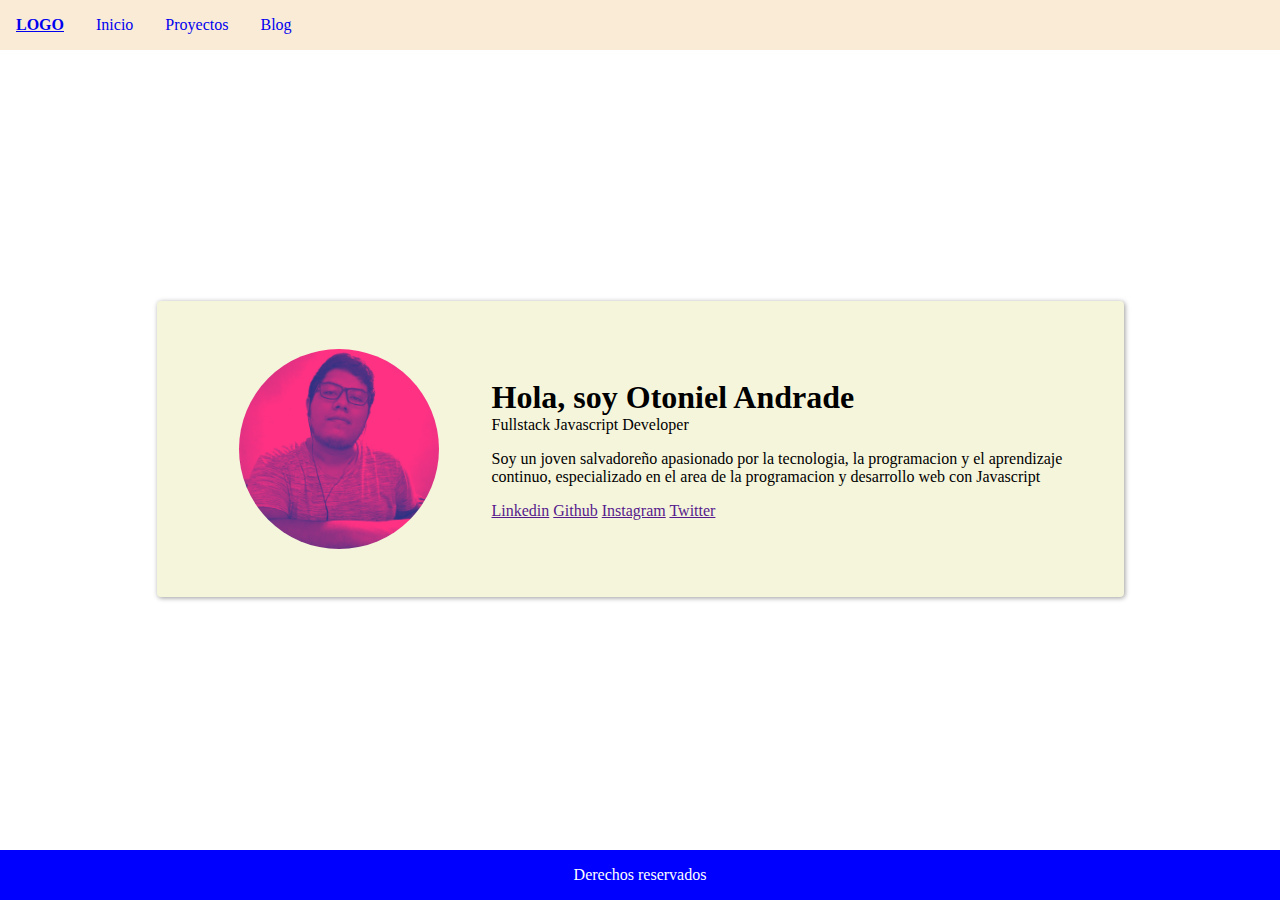
==== index.html @ 2b5e1ea4 "calca de mi web site" ====
<!DOCTYPE html>
<html>

<head>
        <meta charset="UTF-8">
        <meta name="viewport" content="width=device-width, initial-scale=1.0">

    <link rel="stylesheet" href="styles.css" />
    <title>Practicando con CSS-Grid</title>
</head>

<body>
    <header>
        <a href="#">
            <h4>LOGO</h4>
        </a>
        <nav class="header">
            <ul>
                <li class="navbar-item">
                    <a class="navbar-link" href="#">Inicio</a>
                </li>
                <li class="navbar-item">
                    <a class="navbar-link" href="#">Proyectos</a>
                </li>
                <li class="navbar-item">
                    <a class="navbar-link" href="#">Blog</a>
                </li>
            </ul>
        </nav>
    </header>
    <main class="flex">
        <div class="presentation">
            <div class="grid">
                <div class="photo-div"><img src="perfil.png" width="200px" height="200px" class="rounded photo" alt="">
                </div>
                <div class="text-div">
                    <h1>Hola, soy Otoniel Andrade</h1>
                    <p class="tag">Fullstack Javascript Developer</p>
                    <p class="large-text">Soy un joven salvadoreño apasionado por la tecnologia, la programacion y el aprendizaje continuo,
                        especializado en el area de la programacion y desarrollo web con Javascript</p>
                    <div>
                        <a href="">Linkedin</a>
                        <a href="">Github</a>
                        <a href="">Instagram</a>
                        <a href="">Twitter</a>
                    </div>
                </div>
            </div>
        </div>
    </main>
    <footer>
        <p>Derechos reservados</p>
    </footer>
</body>

</html>
---- styles.css ----
body,
html {
  margin: 0;
  height: 100%;
  display: flex;
  min-height: 100vh;
  flex-direction: column;
}
/* HEADER */
nav,
ul,
li,
a,
h1,
h2,
h3,
h4,
h5,
h6 {
  margin: 0;
  padding: 0;
}
header {
  position: fixed;
  top: 0;
  left: 0;
  width: 100%;
  display: flex;
  background-color: antiquewhite;
  align-items: center;
  padding: 0 1em;
}
.navbar-link {
  text-decoration: none;
}
.navbar-item {
  padding: 1em;
  list-style: none;
  transition: background-color 0.3s;
  cursor: pointer;
}
.navbar-item:hover {
  background-color: aquamarine;
}
.header ul {
  display: flex;
  margin: 0 1em;
}
/* MAIN */
main {
  margin-top: 3em;
  flex: 1 0 auto;
}
.flex {
  display: flex;
  justify-content: center;
  align-items: center;
}
.rounded {
  border-radius: 50%;
}
.presentation {
  background-color: #f5f5dc;
  box-shadow: 1px 1px 5px rgba(0, 0, 0, 0.4);
  padding: 0 2em;
  border-radius: 4px;
}
.grid {
  display: grid;
  grid-template-columns: 300px 600px;
  grid-gap: 3px;
}
.grid > * {
  margin: 3em 0;
}
.photo-div {
  display: flex;
  justify-content: center;
}
.photo {
  align-self: center;
}
.text-div {
    
    display: flex;
    flex-direction: column;
    justify-content: center;
}

.large-text{
    word-wrap: break-word;
    width: auto;
    
}
.tag {
  margin: 0;
}
footer {
  background-color: blue;
  text-align: center;
  color: white;
}
@media (max-width: 979px) {
  /* Selectors and styles affecting screens UP TO 979px (Desktop) */
  .grid {
    grid-template-columns: 100%;
    justify-content: center;
  }
  .grid > * {
    margin: 1em 0;
  }
  .presentation {
    width: 80%;
  }
}

@media (max-width: 768px) {
  /* Selectors and styles affecting screens UP TO 767px (Tablet) */
  body,
  html {
    font-size: 14px;
  }
  main {
    margin-top: 3em;
  }
  .grid {
    grid-template-columns: 100%;
    justify-content: center;
}
.grid > * {
    margin: 1em 0;
  }
  .presentation {
    width: 80%;
  }
}
@media (max-width: 480px) {
  .grid {
    grid-template-columns: 300px;
    justify-content: center;
  }
}
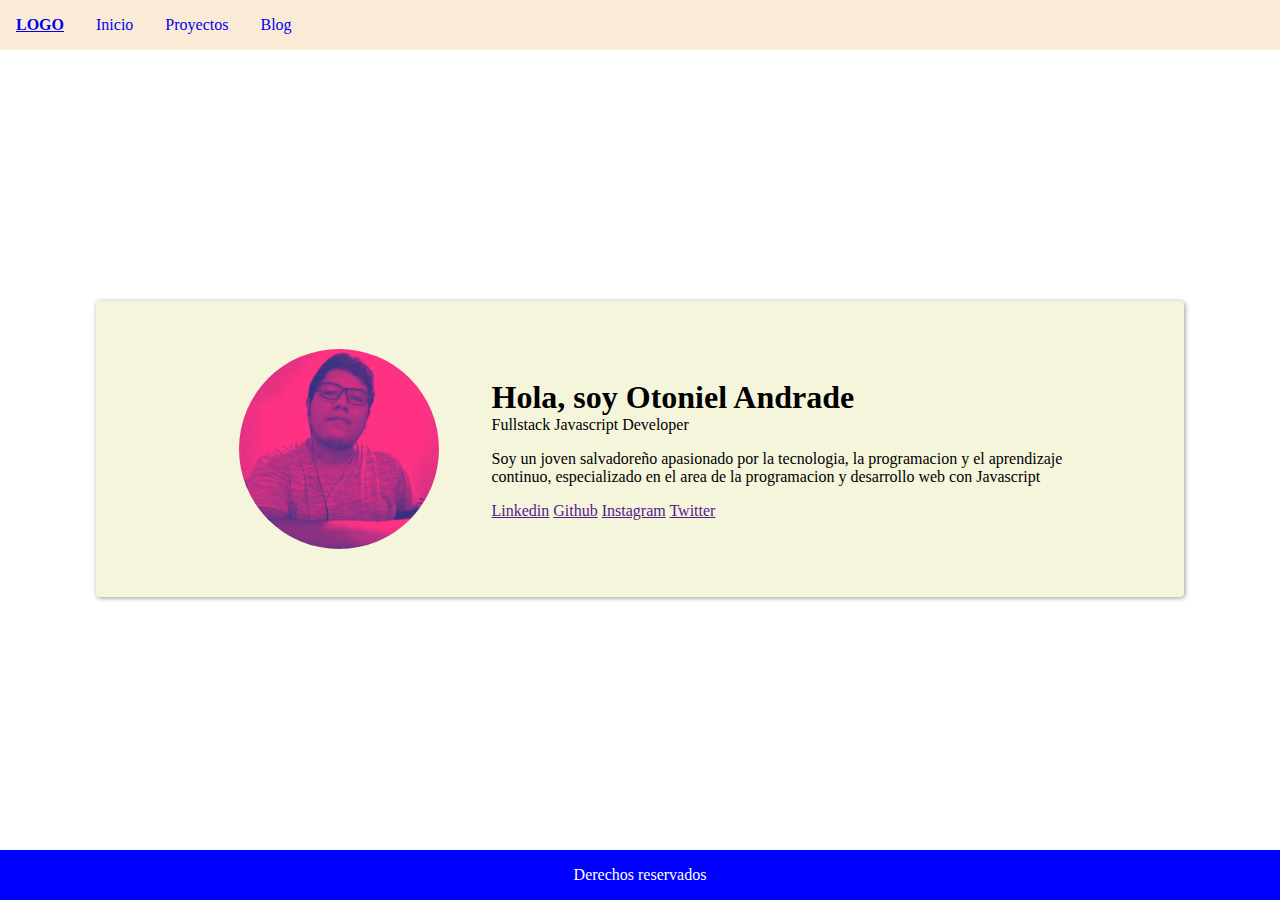
==== commit 93f90ddf: "trabajando con grid" ====
--- a/index.html
+++ b/index.html
@@ -20,7 +20,7 @@
                     <a class="navbar-link" href="#">Inicio</a>
                 </li>
                 <li class="navbar-item">
-                    <a class="navbar-link" href="#">Proyectos</a>
+                    <a class="navbar-link" href="projects.html">Proyectos</a>
                 </li>
                 <li class="navbar-item">
                     <a class="navbar-link" href="#">Blog</a>
--- a/styles.css
+++ b/styles.css
@@ -64,11 +64,13 @@
   box-shadow: 1px 1px 5px rgba(0, 0, 0, 0.4);
   padding: 0 2em;
   border-radius: 4px;
+  width: 80%;
 }
 .grid {
   display: grid;
   grid-template-columns: 300px 600px;
   grid-gap: 3px;
+  justify-content: center;
 }
 .grid > * {
   margin: 3em 0;
